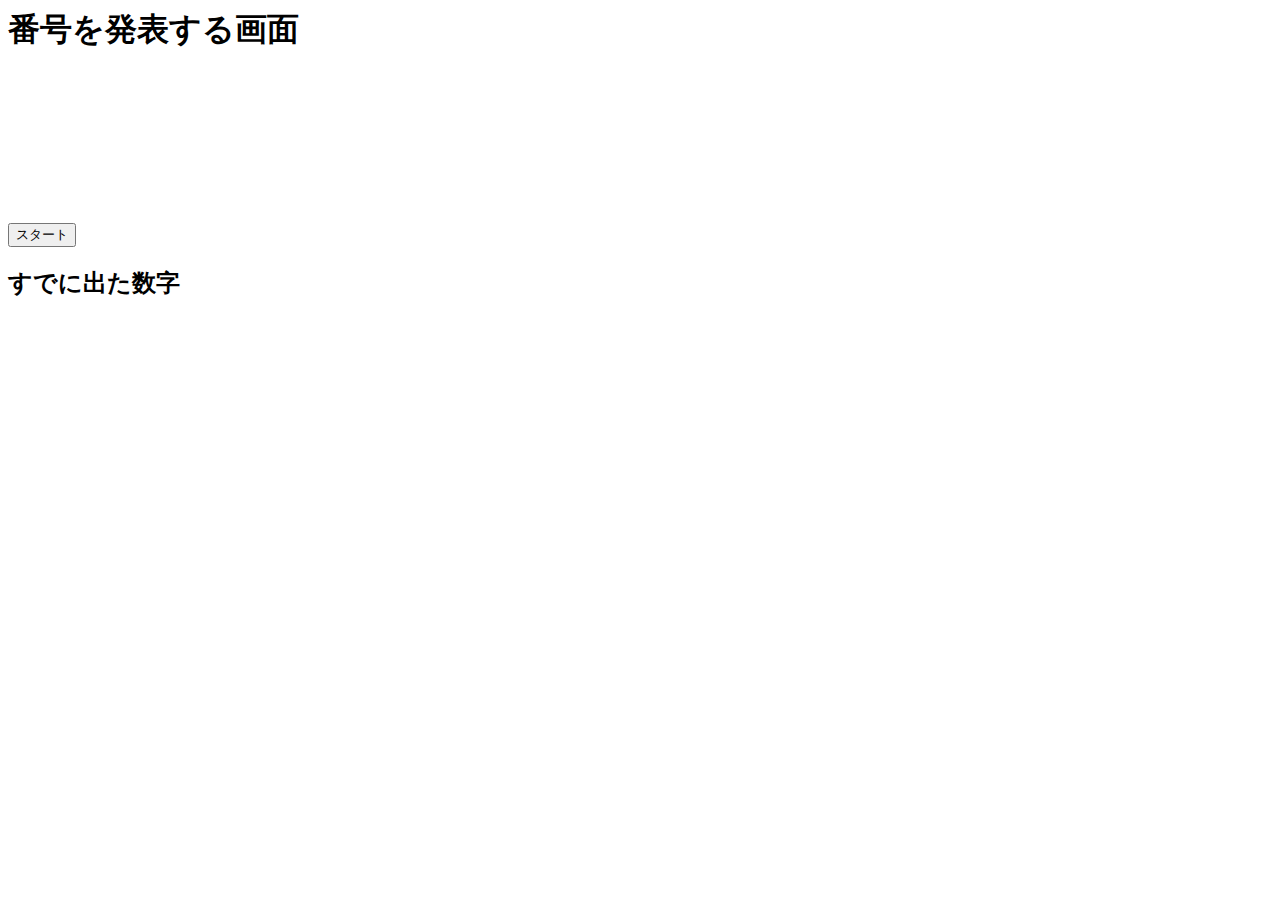
==== bingo.html @ 1f21ab86 "ビンゴゲームひとまず完成ここから付け足していく" ====
<html>
<head>
    <link rel="stylesheet" type="text/css" href="bingo.css">
</head>
<body>
<h1>番号を発表する画面</h1>

<div class="main" id='main'></div>
<button id='button'>スタート</button>

<h2>すでに出た数字</h2>
<div id="history"></div>
<script type="text/javascript" src="bingo.js"></script>
</body>
</html>
---- bingo.css ----
.main{
    font-size: 100px;
    height: 150px;
}
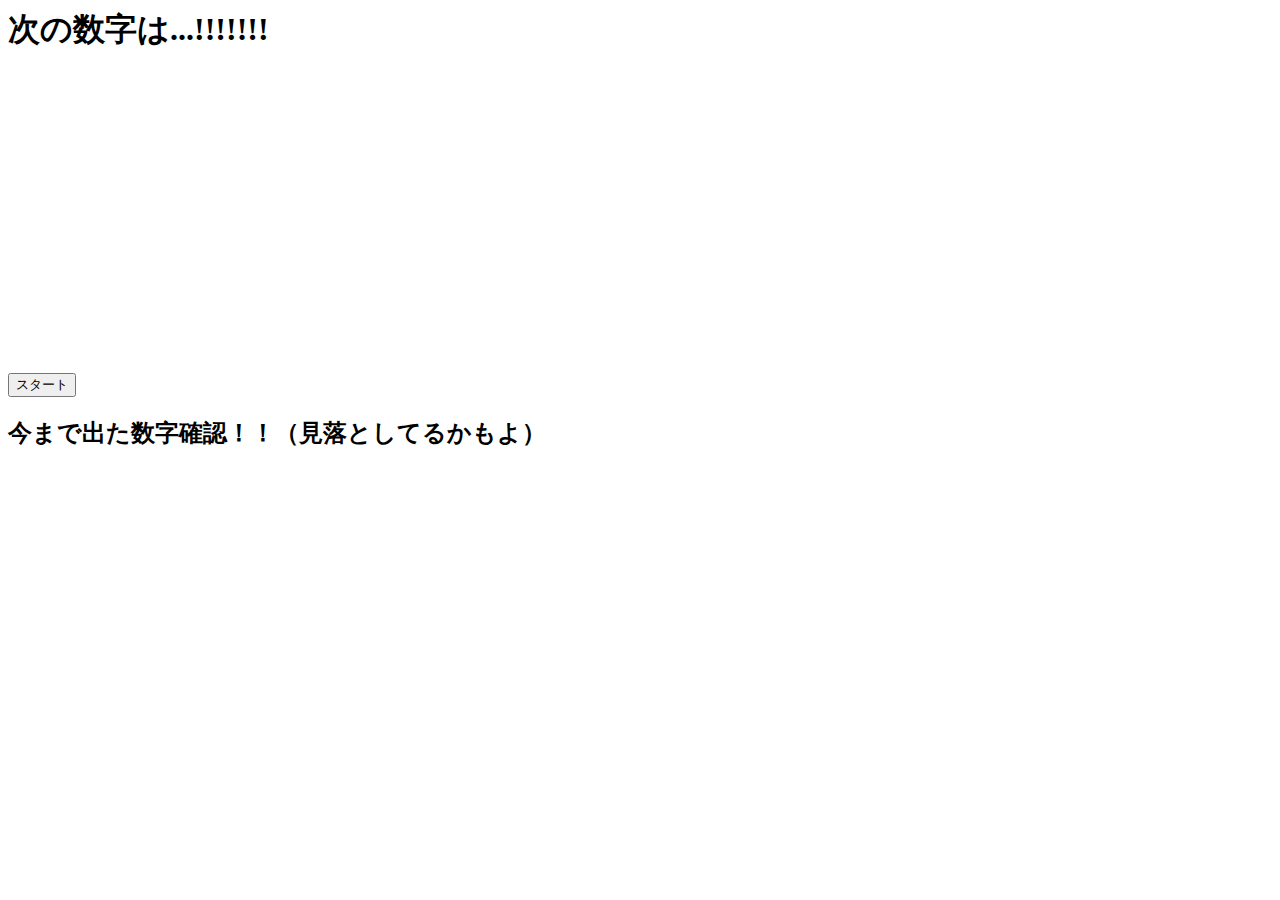
==== commit 851c4954: "軽い装飾" ====
--- a/bingo.html
+++ b/bingo.html
@@ -3,12 +3,12 @@
     <link rel="stylesheet" type="text/css" href="bingo.css">
 </head>
 <body>
-<h1>番号を発表する画面</h1>
+<h1>次の数字は...!!!!!!!</h1>
 
 <div class="main" id='main'></div>
 <button id='button'>スタート</button>
 
-<h2>すでに出た数字</h2>
+<h2>今まで出た数字確認！！（見落としてるかもよ）</h2>
 <div id="history"></div>
 <script type="text/javascript" src="bingo.js"></script>
 </body>
--- a/bingo.css
+++ b/bingo.css
@@ -1,4 +1,6 @@
 .main{
-    font-size: 100px;
-    height: 150px;
+    font-size: 200px;
+    height: 300px;
+    color: red;
+    font-weight: 900;
 }